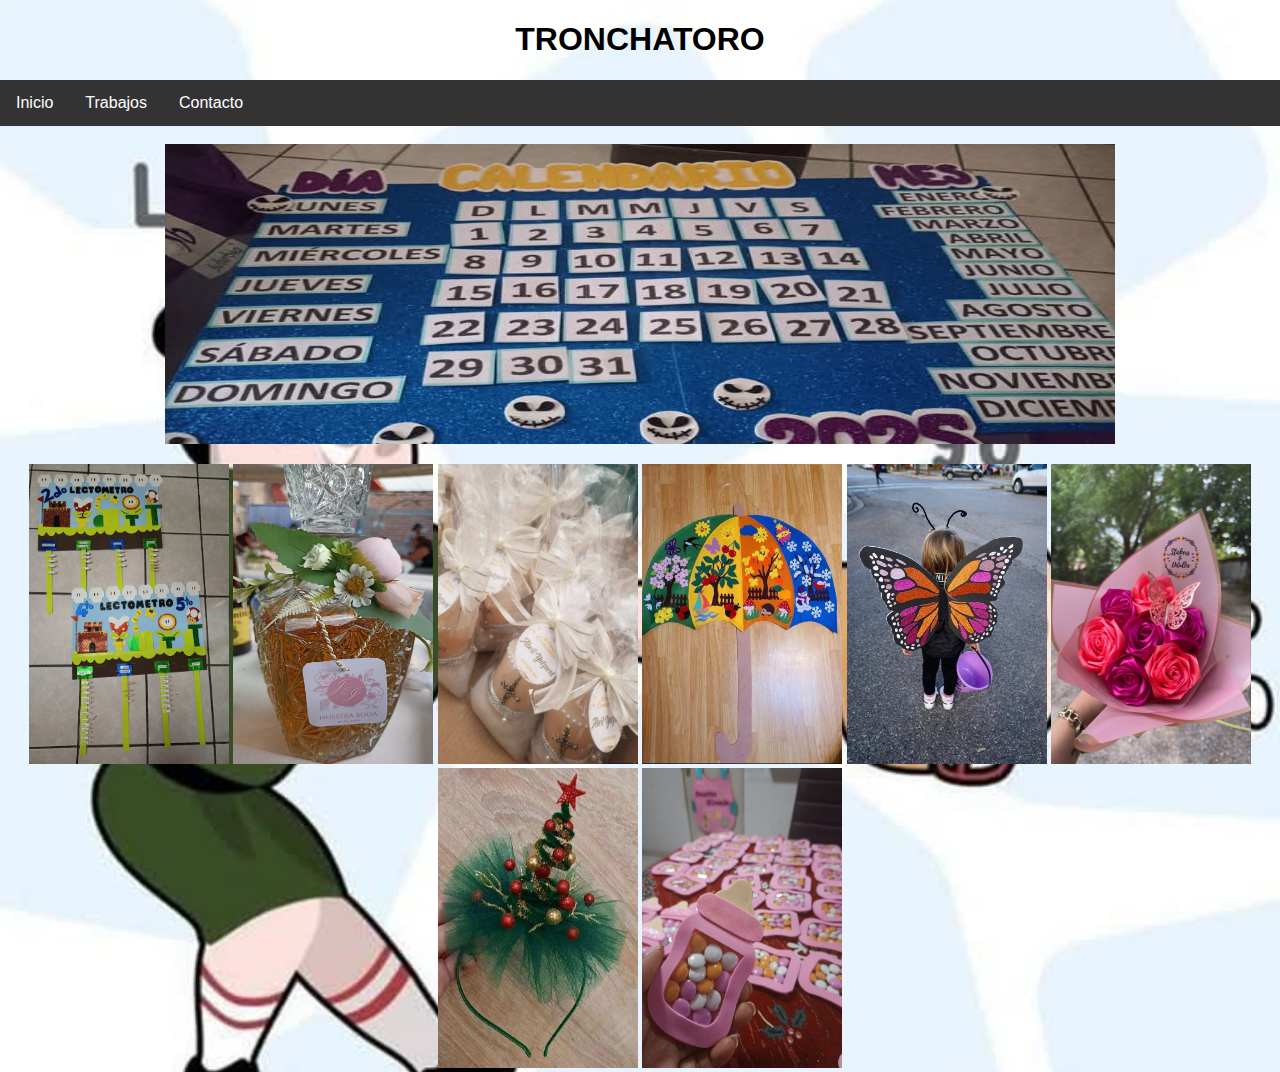
==== index.html @ 2a68539b "Add files via upload" ====
<!DOCTYPE html>
<html>
<head>
	<meta charset="utf-8">
	<meta name="viewport" content="width=device-width, initial-scale=1">
	<titl></title>
    <link rel="stylesheet" href="style2.css">
</head>
<body>
    <center><h1>TRONCHATORO</h1></center>
		<nav>
<meta charset="UTF-8">
    <meta name="viewport" content="width=device-width, initial-scale=1.0">
    <title>Menú Desplegable</title>
    <style>
        body {
	  font-family: Arial, sans-serif;
            margin: 0;
            padding: 0;
        }
        /* Estilos del contenedor del menú */
        .navbar {
            background-color: #333;
            overflow: hidden;
        }
        /* Estilos de los enlaces del menú */
        .navbar a {
            float: left;
            display: block;
            color: white;
            text-align: center;
            padding: 14px 16px;
            text-decoration: none;
        }
        /* Cambia el color al pasar el mouse */
        .navbar a:hover {
            background-color: #ddd;
            color: black;
        }
        /* Contenedor para el dropdown */
        .dropdown {
            float: left;
            overflow: hidden;
        }
        /* Botón del dropdown */
        .dropdown .dropbtn {
            cursor: pointer;
            font-size: 16px;    
            border: none;
            outline: none;
            color: white;
            padding: 14px 16px;
            background-color: inherit;
        }
        /* Contenido del dropdown (invisible por defecto) */
        .dropdown-content {
            display: none;
            position: absolute;
            background-color: white;
            min-width: 160px;
            box-shadow: 0px 8px 16px 0px rgba(0,0,0,0.2);
            z-index: 1;
        }
        /* Estilos de los enlaces dentro del dropdown */
        .dropdown-content a {
            float: none;
            color: black;
            padding: 12px 16px;
            text-decoration: none;
            text-align: left;
        }
        /* Cambia el color al pasar el mouse sobre el enlace del dropdown */
        .dropdown-content a:hover {
            background-color: #ddd;
        }
        /* Mostrar el dropdown al pasar el mouse */
        .dropdown:hover .dropdown-content {
            display: block;
        }
    </style>
   </nav>

    <div class="navbar">
        <a href="#home">Inicio</a>
        <div class="dropdown">
            <button class="dropbtn">Trabajos</button>
            <div class="dropdown-content">
                <a href="Escolar.html">Escolar</a>
                <a href="centrosdemesa.html">Centros de mesa</a>
                <a href="recuerdos.html">Recuerdos</a>
                <a href="materialdidactico.html">Material didactico</a>
                <a href="disfraces.html">Disfraces</a>
                <a href="flores.html">Flores eternas</a>
                <a href="tematico.html">Trabajos tematicos</a>
                <a href="personalizados.html">Trabajos personalizados</a>
            </div>
        </div> 
        <div class="dropdown">
            <button class="dropbtn">Contacto</button>
            <div class="dropdown-content">
                <a href="https://www.facebook.com/share/1BkjNZac7q/">Facebook</a>
                <a href="#service3">4451944416</a>
                <a href="#service4">44519663037</a>
            </div>
        </div> 

    </div><br>

    <!-- imagen de la semana -->
    <center><img src="trabajodelasemana.jpg" width="950" height="300"><p></center>

   <center>
    <img src="lectometro.jpeg" width="200" height="300">
    <img src="centro.jpeg" width="200" height="300">
    <img src="primeracomunion.jpeg" width="200" height="300">
    <img src="paraguas.jpeg" width="200" height="300">
    <img src="alas.jpeg" width="200" height="300">
    <img src="flores.jpg" width="200" height="300">
    <img src="diademanavidad.jpeg" width="200" height="300">
    <img src="babyshower.jpeg" width="200" height="300">
</center>



</body>
</html>
---- style2.css ----
body{
	background-image: url(fondo.jpeg);
	background-size: cover;
	background-repeat: no-repeat;
	background-position: center;
}
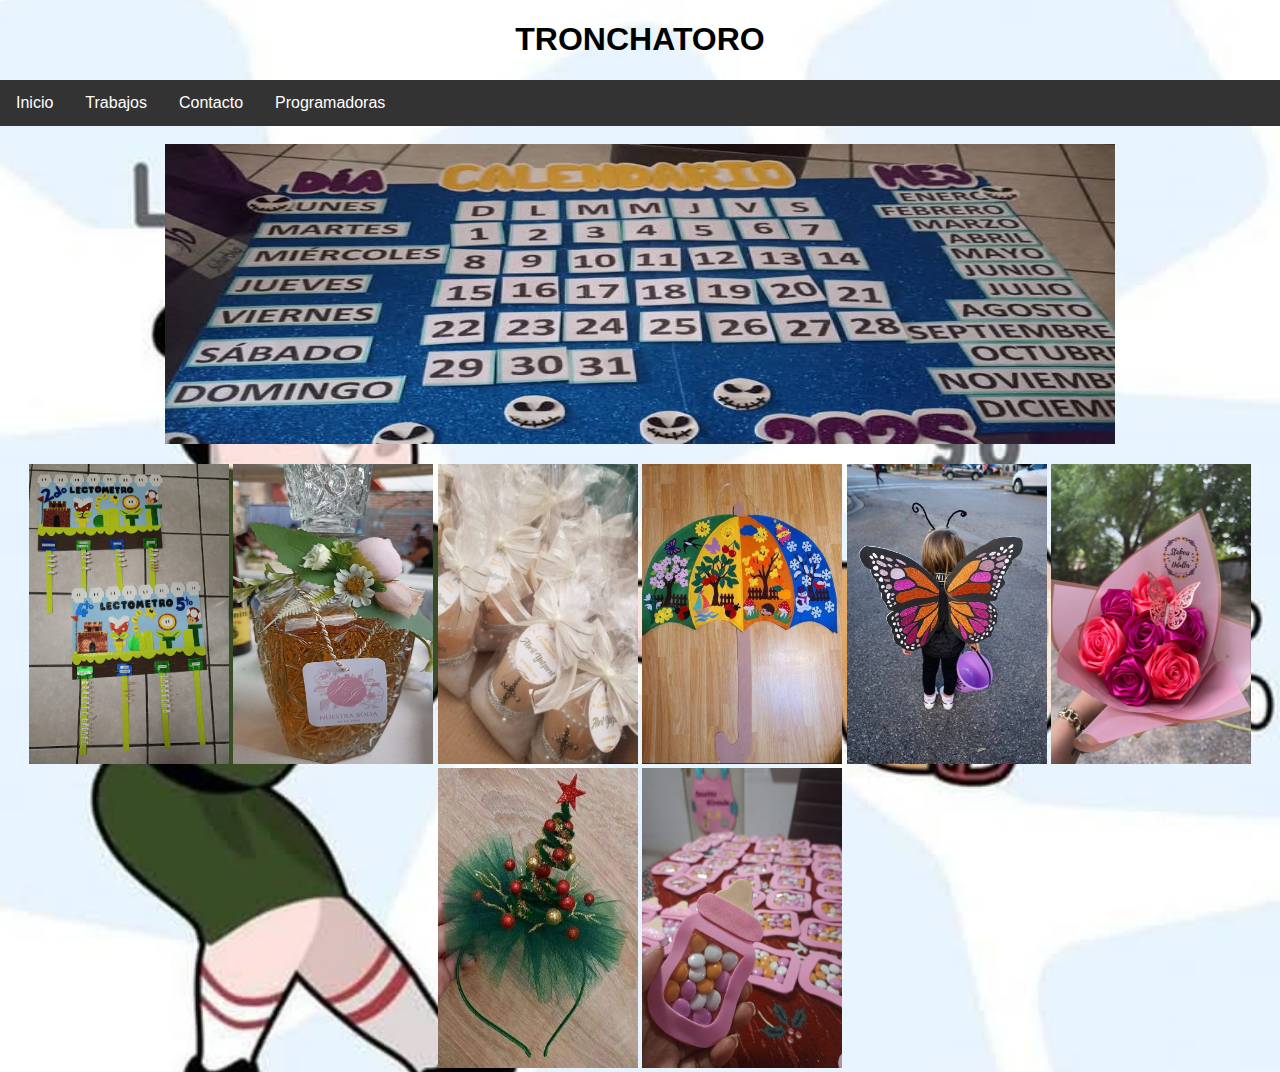
==== commit 5cb4e043: "Update index.html" ====
--- a/index.html
+++ b/index.html
@@ -80,8 +80,8 @@
     </style>
    </nav>
 
-    <div class="navbar">
-        <a href="#home">Inicio</a>
+     <div class="navbar">
+        <a href="index.html ">Inicio</a>
         <div class="dropdown">
             <button class="dropbtn">Trabajos</button>
             <div class="dropdown-content">
@@ -91,7 +91,7 @@
                 <a href="materialdidactico.html">Material didactico</a>
                 <a href="disfraces.html">Disfraces</a>
                 <a href="flores.html">Flores eternas</a>
-                <a href="tematico.html">Trabajos tematicos</a>
+                <a href="temático.html">Trabajos tematicos</a>
                 <a href="personalizados.html">Trabajos personalizados</a>
             </div>
         </div> 
@@ -100,7 +100,13 @@
             <div class="dropdown-content">
                 <a href="https://www.facebook.com/share/1BkjNZac7q/">Facebook</a>
                 <a href="#service3">4451944416</a>
-                <a href="#service4">44519663037</a>
+                <a href="#service4">4451963037</a>
+            </div>
+        </div> 
+	     <div class="dropdown">
+            <button class="dropbtn">Programadoras</button>
+            <div class="dropdown-content">
+                <a href="info.html">informacion</a>
             </div>
         </div> 
 
@@ -123,4 +129,4 @@
 
 
 </body>
-</html>+</html>
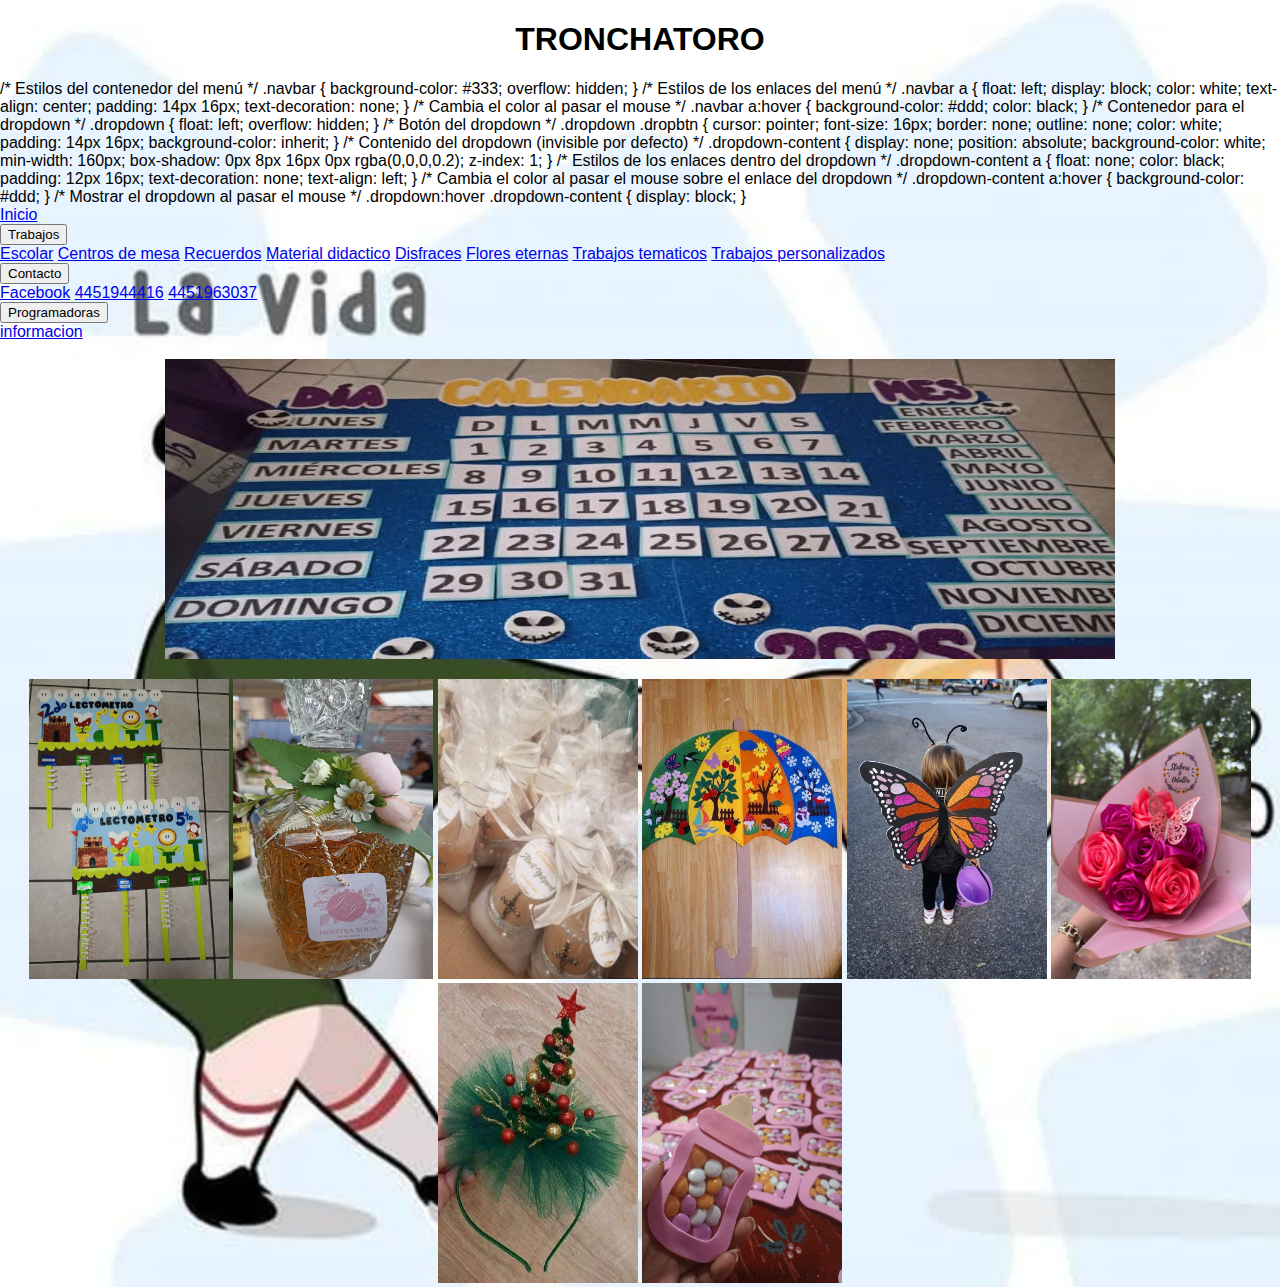
==== commit 7513ddd4: "Update index.html" ====
--- a/index.html
+++ b/index.html
@@ -18,6 +18,12 @@
             margin: 0;
             padding: 0;
         }
+ <style>
+        body {
+            background-color: lightblue; /* Cambia "lightblue" por el color que desees */
+        }
+    </style>
+	    
         /* Estilos del contenedor del menú */
         .navbar {
             background-color: #333;
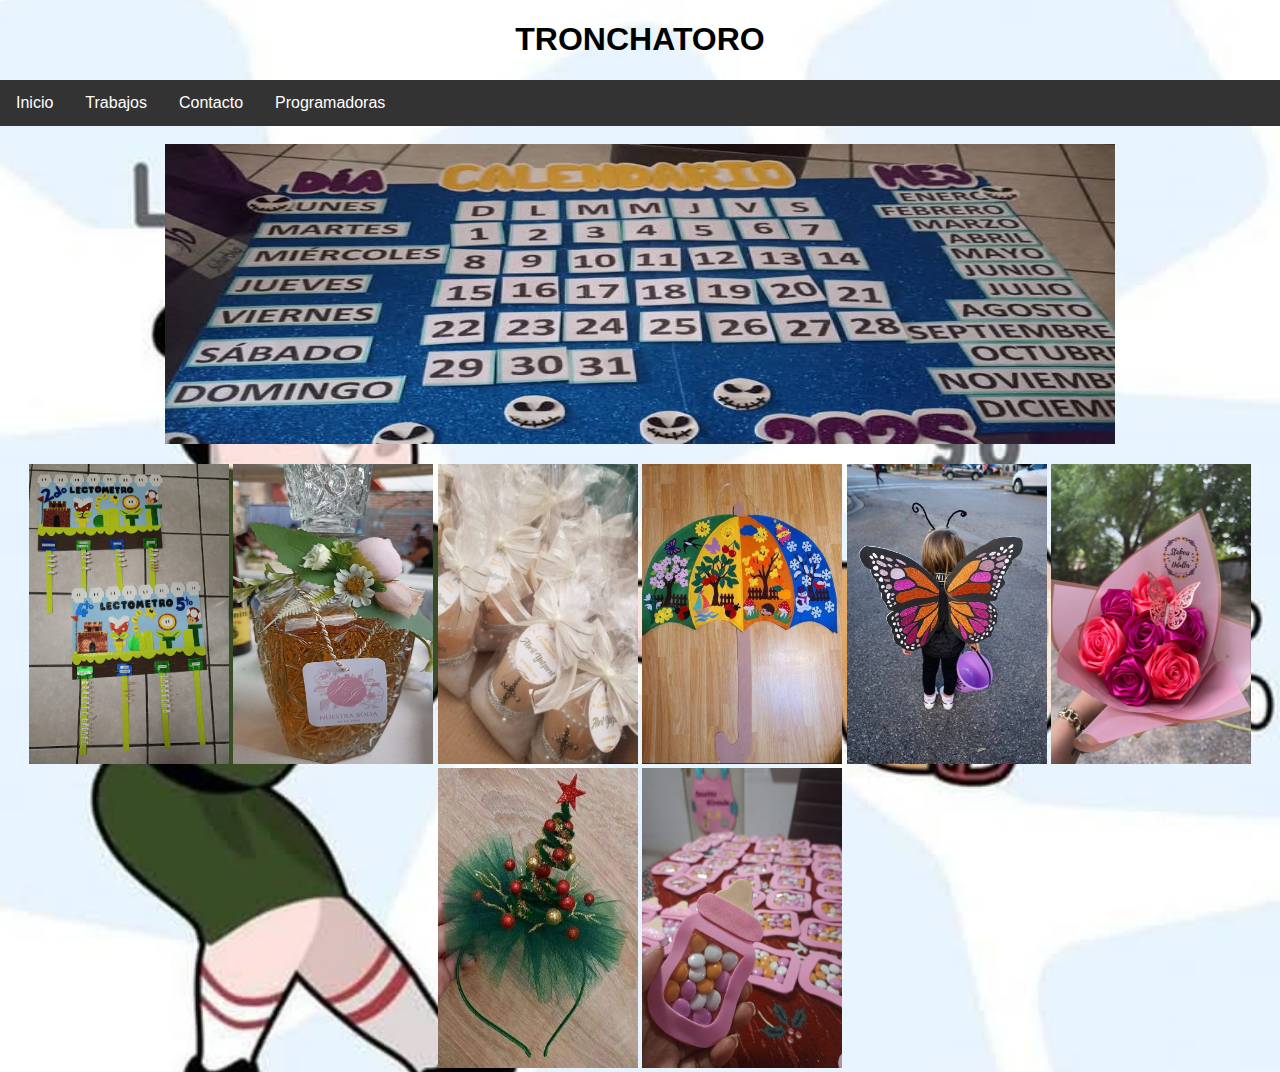
==== commit 22c9bc50: "Update index.html" ====
--- a/index.html
+++ b/index.html
@@ -17,13 +17,7 @@
 	  font-family: Arial, sans-serif;
             margin: 0;
             padding: 0;
-        }
- <style>
-        body {
-            background-color: lightblue; /* Cambia "lightblue" por el color que desees */
-        }
-    </style>
-	    
+        }	    
         /* Estilos del contenedor del menú */
         .navbar {
             background-color: #333;
